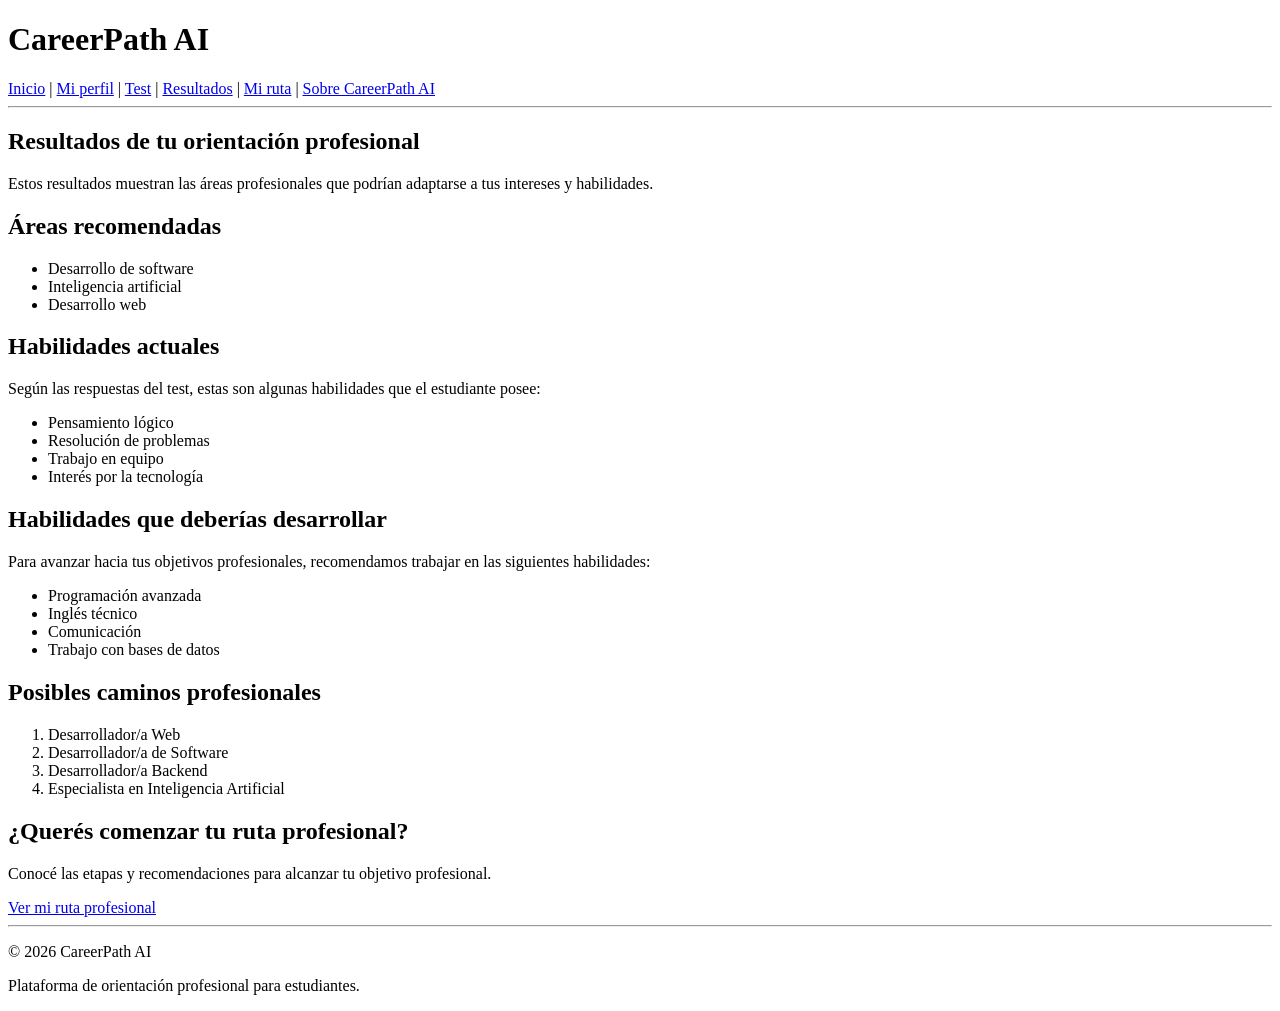
==== resultados.html @ 9a612136 "crear resultados y ruta" ====
<!DOCTYPE html>
<html lang="es">
<head>
    <meta charset="UTF-8">
    <meta name="viewport" content="width=device-width, initial-scale=1.0">
    <title>Resultados - CareerPath AI</title>
</head>
<body>
    <header>
        <h1>CareerPath AI</h1>
        <nav>
            <a href="index.html">Inicio</a> |
            <a href="perfil.html">Mi perfil</a> |
            <a href="test.html">Test</a> |
            <a href="resultados.html">Resultados</a> |
            <a href="ruta.html">Mi ruta</a> |
            <a href="sobre.html">Sobre CareerPath AI</a>
        </nav>
    </header>
    <hr>
    <main>
        <section>
            <h2>Resultados de tu orientación profesional</h2>
            <p>
                Estos resultados muestran las áreas profesionales
                que podrían adaptarse a tus intereses y habilidades.
            </p>
        </section>
        <section>
            <h2>Áreas recomendadas</h2>
            <ul>
                <li>
                    Desarrollo de software
                </li>
                <li>
                    Inteligencia artificial
                </li>
                <li>
                    Desarrollo web
                </li>
            </ul>
        </section>
        <section>
            <h2>Habilidades actuales</h2>
            <p>
                Según las respuestas del test, estas son algunas
                habilidades que el estudiante posee:
            </p>
            <ul>
                <li>Pensamiento lógico</li>
                <li>Resolución de problemas</li>
                <li>Trabajo en equipo</li>
                <li>Interés por la tecnología</li>
            </ul>
        </section>
        <section>
            <h2>Habilidades que deberías desarrollar</h2>
            <p>
                Para avanzar hacia tus objetivos profesionales,
                recomendamos trabajar en las siguientes habilidades:
            </p>
            <ul>
                <li>Programación avanzada</li>
                <li>Inglés técnico</li>
                <li>Comunicación</li>
                <li>Trabajo con bases de datos</li>
            </ul>
        </section>
        <section>
            <h2>Posibles caminos profesionales</h2>
            <ol>
                <li>Desarrollador/a Web</li>
                <li>Desarrollador/a de Software</li>
                <li>Desarrollador/a Backend</li>
                <li>Especialista en Inteligencia Artificial</li>
            </ol>
        </section>
        <section>
            <h2>¿Querés comenzar tu ruta profesional?</h2>
            <p>
                Conocé las etapas y recomendaciones para alcanzar
                tu objetivo profesional.
            </p>
            <a href="ruta.html">
                Ver mi ruta profesional
            </a>
        </section>
    </main>
    <footer>
        <hr>
        <p>
            © 2026 CareerPath AI
        </p>
        <p>
            Plataforma de orientación profesional para estudiantes.
        </p>
    </footer>
</body>
</html>
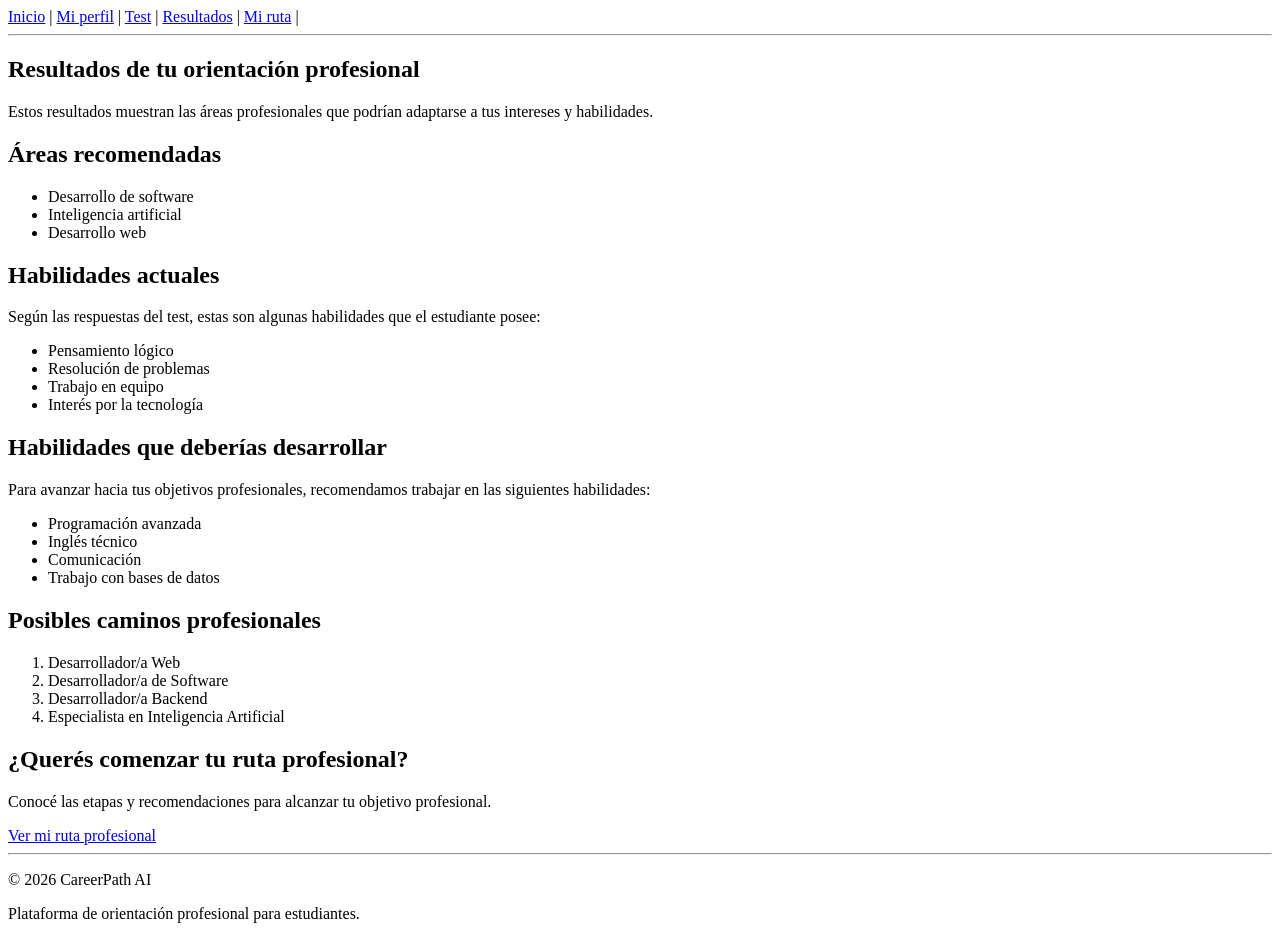
==== commit 940f225e: "mofidique resultados" ====
--- a/resultados.html
+++ b/resultados.html
@@ -3,18 +3,18 @@
 <head>
     <meta charset="UTF-8">
     <meta name="viewport" content="width=device-width, initial-scale=1.0">
-    <title>Resultados - CareerPath AI</title>
+    <title>Resultados - </title>
 </head>
 <body>
     <header>
-        <h1>CareerPath AI</h1>
+        
         <nav>
             <a href="index.html">Inicio</a> |
             <a href="perfil.html">Mi perfil</a> |
             <a href="test.html">Test</a> |
             <a href="resultados.html">Resultados</a> |
             <a href="ruta.html">Mi ruta</a> |
-            <a href="sobre.html">Sobre CareerPath AI</a>
+            
         </nav>
     </header>
     <hr>
@@ -96,4 +96,4 @@
         </p>
     </footer>
 </body>
-</html>+</html>
